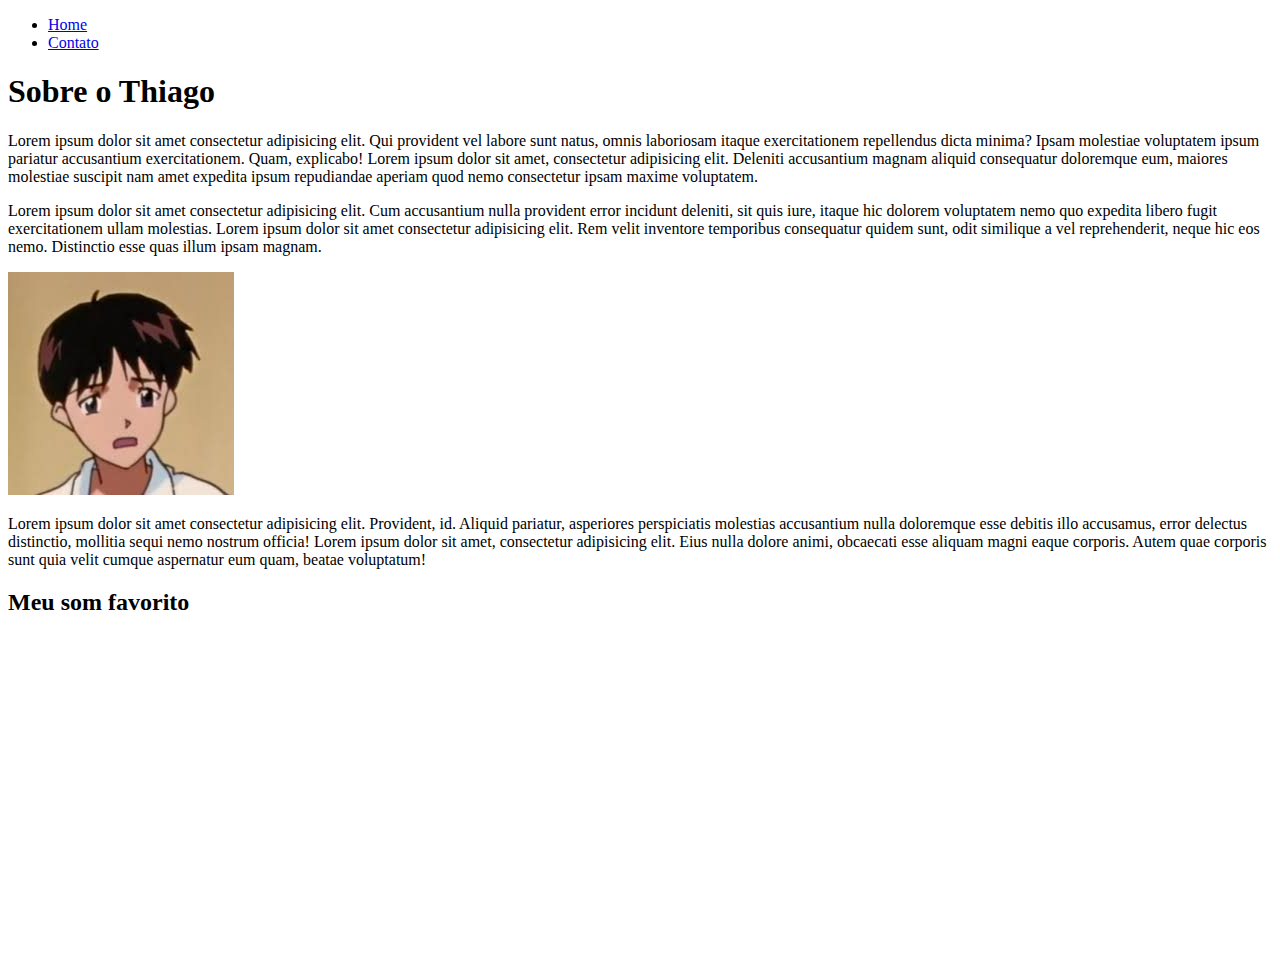
==== index.html @ efe3f3bd "exercicio 1 html" ====
<!DOCTYPE html>
<html lang="pt-BR">
<head>
    <meta charset="UTF-8">
    <meta name="viewport" content="width=device-width, initial-scale=1.0">
    <title>Meu Perfil</title>
</head>
<body>
    <ul>
        <li>
            <a href="./index.html">Home</a>
        </li>
        <li>
            <a href="./contato.html">Contato</a>
        </li>
    </ul>

    <h1>Sobre o Thiago</h1>
    <p>Lorem ipsum dolor sit amet consectetur adipisicing elit. Qui provident vel labore sunt natus, omnis laboriosam itaque exercitationem repellendus dicta minima? Ipsam molestiae voluptatem ipsum pariatur accusantium exercitationem. Quam, explicabo!
        Lorem ipsum dolor sit amet, consectetur adipisicing elit. Deleniti accusantium magnam aliquid consequatur doloremque eum, maiores molestiae suscipit nam amet expedita ipsum repudiandae aperiam quod nemo consectetur ipsam maxime voluptatem.
    </p>
    <p>
        Lorem ipsum dolor sit amet consectetur adipisicing elit. Cum accusantium nulla provident error incidunt deleniti, sit quis iure, itaque hic dolorem voluptatem nemo quo expedita libero fugit exercitationem ullam molestias.
        Lorem ipsum dolor sit amet consectetur adipisicing elit. Rem velit inventore temporibus consequatur quidem sunt, odit similique a vel reprehenderit, neque hic eos nemo. Distinctio esse quas illum ipsam magnam.
    </p>
    <img src="./assets/img/shinji.jpg" alt="Foto de Thiago">
    <p>
        Lorem ipsum dolor sit amet consectetur adipisicing elit. Provident, id. Aliquid pariatur, asperiores perspiciatis molestias accusantium nulla doloremque esse debitis illo accusamus, error delectus distinctio, mollitia sequi nemo nostrum officia!
        Lorem ipsum dolor sit amet, consectetur adipisicing elit. Eius nulla dolore animi, obcaecati esse aliquam magni eaque corporis. Autem quae corporis sunt quia velit cumque aspernatur eum quam, beatae voluptatum!
    </p>

    <h2>Meu som favorito</h2>

    <iframe width="560" height="315" src="https://www.youtube.com/embed/tsJXoqvmgzM" frameborder="0" allow="accelerometer; autoplay; clipboard-write; encrypted-media; gyroscope; picture-in-picture" allowfullscreen></iframe>

</body>
</html>
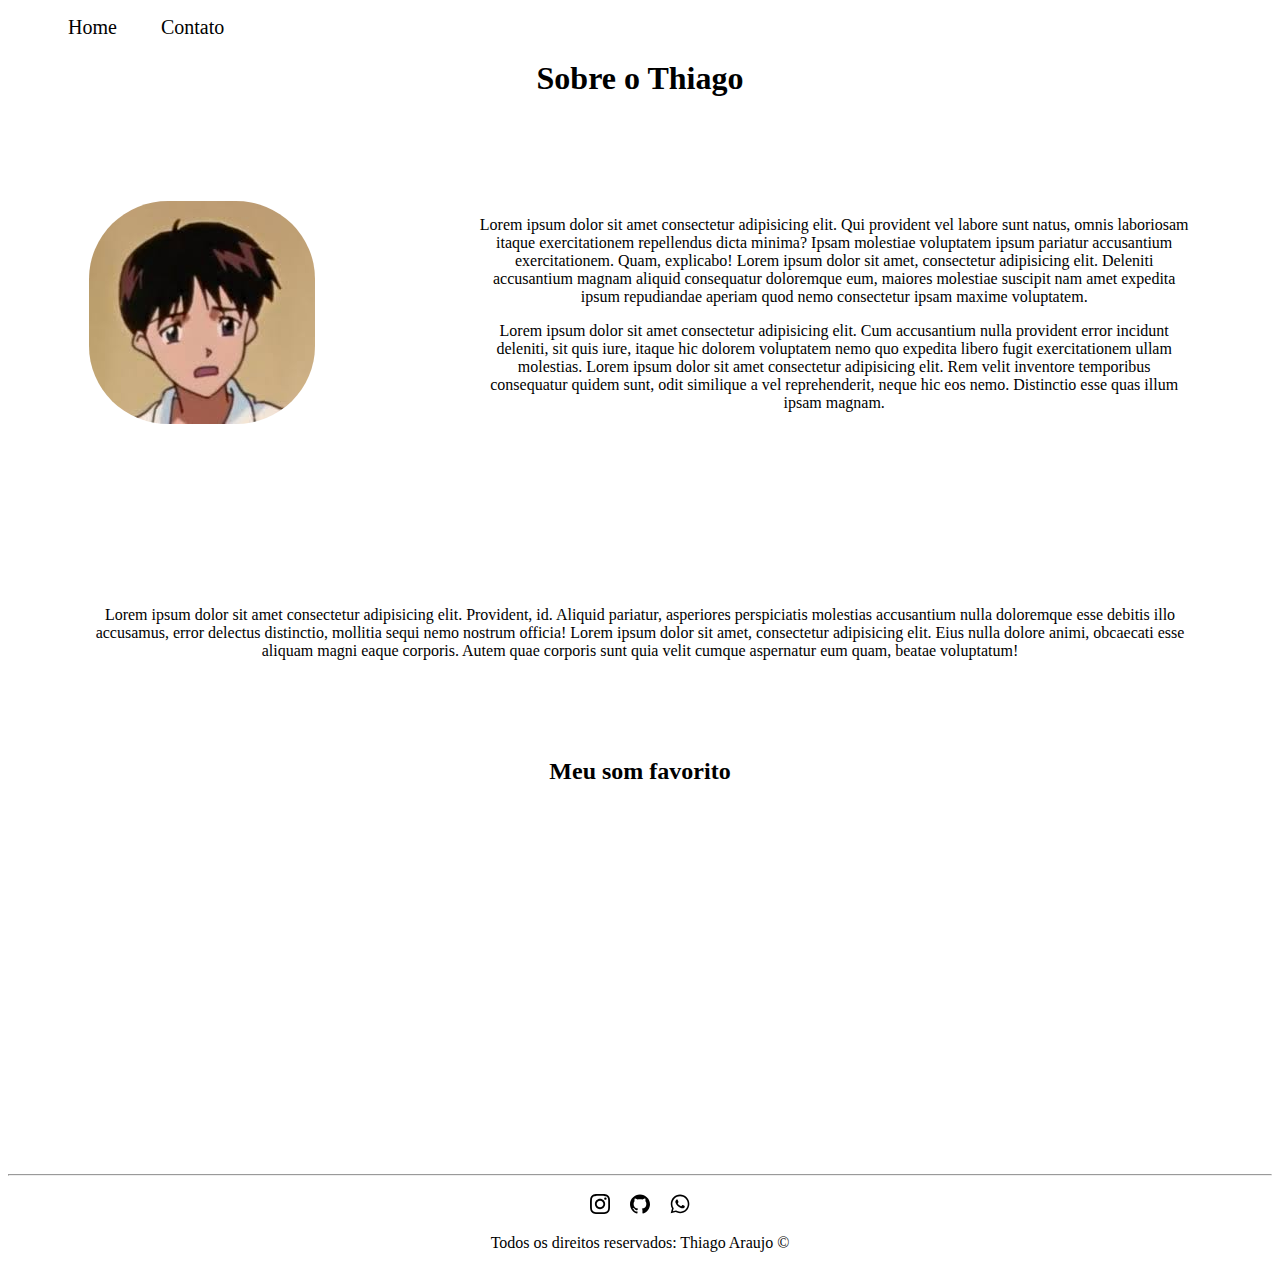
==== commit f618a456: "adicionado css a pagina" ====
--- a/index.html
+++ b/index.html
@@ -4,9 +4,10 @@
     <meta charset="UTF-8">
     <meta name="viewport" content="width=device-width, initial-scale=1.0">
     <title>Meu Perfil</title>
+    <link rel="stylesheet" href="./assets/css/styles.css">
 </head>
 <body>
-    <ul>
+    <ul id="menu">
         <li>
             <a href="./index.html">Home</a>
         </li>
@@ -15,23 +16,54 @@
         </li>
     </ul>
 
-    <h1>Sobre o Thiago</h1>
-    <p>Lorem ipsum dolor sit amet consectetur adipisicing elit. Qui provident vel labore sunt natus, omnis laboriosam itaque exercitationem repellendus dicta minima? Ipsam molestiae voluptatem ipsum pariatur accusantium exercitationem. Quam, explicabo!
-        Lorem ipsum dolor sit amet, consectetur adipisicing elit. Deleniti accusantium magnam aliquid consequatur doloremque eum, maiores molestiae suscipit nam amet expedita ipsum repudiandae aperiam quod nemo consectetur ipsam maxime voluptatem.
-    </p>
-    <p>
-        Lorem ipsum dolor sit amet consectetur adipisicing elit. Cum accusantium nulla provident error incidunt deleniti, sit quis iure, itaque hic dolorem voluptatem nemo quo expedita libero fugit exercitationem ullam molestias.
-        Lorem ipsum dolor sit amet consectetur adipisicing elit. Rem velit inventore temporibus consequatur quidem sunt, odit similique a vel reprehenderit, neque hic eos nemo. Distinctio esse quas illum ipsam magnam.
-    </p>
-    <img src="./assets/img/shinji.jpg" alt="Foto de Thiago">
-    <p>
-        Lorem ipsum dolor sit amet consectetur adipisicing elit. Provident, id. Aliquid pariatur, asperiores perspiciatis molestias accusantium nulla doloremque esse debitis illo accusamus, error delectus distinctio, mollitia sequi nemo nostrum officia!
-        Lorem ipsum dolor sit amet, consectetur adipisicing elit. Eius nulla dolore animi, obcaecati esse aliquam magni eaque corporis. Autem quae corporis sunt quia velit cumque aspernatur eum quam, beatae voluptatum!
-    </p>
+    
+    <h1 class="center">Sobre o Thiago</h1>
+    <div class="container">
+        
+        <div class="p-20 br-50 mg-4"><img src="./assets/img/shinji.jpg" alt="Foto de Thiago"></div>
+        <div class="p-20 mg-4">
+            <p class="center">Lorem ipsum dolor sit amet consectetur adipisicing elit. Qui provident vel labore sunt natus, omnis laboriosam itaque exercitationem repellendus dicta minima? Ipsam molestiae voluptatem ipsum pariatur accusantium exercitationem. Quam, explicabo!
+                Lorem ipsum dolor sit amet, consectetur adipisicing elit. Deleniti accusantium magnam aliquid consequatur doloremque eum, maiores molestiae suscipit nam amet expedita ipsum repudiandae aperiam quod nemo consectetur ipsam maxime voluptatem.
+            </p>
+            <p class="center">
+                Lorem ipsum dolor sit amet consectetur adipisicing elit. Cum accusantium nulla provident error incidunt deleniti, sit quis iure, itaque hic dolorem voluptatem nemo quo expedita libero fugit exercitationem ullam molestias.
+                Lorem ipsum dolor sit amet consectetur adipisicing elit. Rem velit inventore temporibus consequatur quidem sunt, odit similique a vel reprehenderit, neque hic eos nemo. Distinctio esse quas illum ipsam magnam.
+            </p>
+        </div>
+        
+        
+    </div>
+    <div class="container mg-4">
+        <p class="center p-20">
+            Lorem ipsum dolor sit amet consectetur adipisicing elit. Provident, id. Aliquid pariatur, asperiores perspiciatis molestias accusantium nulla doloremque esse debitis illo accusamus, error delectus distinctio, mollitia sequi nemo nostrum officia!
+            Lorem ipsum dolor sit amet, consectetur adipisicing elit. Eius nulla dolore animi, obcaecati esse aliquam magni eaque corporis. Autem quae corporis sunt quia velit cumque aspernatur eum quam, beatae voluptatum!
+        </p>
+    </div>
+    
+    
 
-    <h2>Meu som favorito</h2>
-
-    <iframe width="560" height="315" src="https://www.youtube.com/embed/tsJXoqvmgzM" frameborder="0" allow="accelerometer; autoplay; clipboard-write; encrypted-media; gyroscope; picture-in-picture" allowfullscreen></iframe>
+    <h2 class="center">Meu som favorito</h2>
+    <div class="center mb-50">
+        <iframe width="560" height="315" src="https://www.youtube.com/embed/tsJXoqvmgzM" frameborder="0" allow="accelerometer; autoplay; clipboard-write; encrypted-media; gyroscope; picture-in-picture" allowfullscreen></iframe>
+    </div>
+    
 
 </body>
+
+<footer>
+    <hr>
+    <div class="container">
+        <a href="https://instagram.com" target="blank">
+            <img src="./assets/img/instagram.svg" alt="Instagram">
+        </a>
+        <a href="https://github.com/Teethew" target="blank">
+            <img src="./assets/img/github.svg" alt="github">
+        </a>
+        <a href="https://whatsapp.com" target="blank">
+            <img src="./assets/img/whatsapp.svg" alt="whatsapp">
+        </a>
+        
+    </div>
+    <p id="rodape">Todos os direitos reservados: Thiago Araujo &copy</p>
+</footer>
 </html>--- a/assets/css/styles.css
+++ b/assets/css/styles.css
@@ -0,0 +1,59 @@
+/* index.html */
+
+.center {
+    text-align: center;
+}
+
+.container {
+    display: flex;
+    justify-content: center;
+    --flex-flow: row wrap;
+    align-items: center;
+}
+
+.p-20 {
+    padding: 30px;
+}
+
+.br-50 img{
+    border-radius: 35%;
+}
+
+.mg-4 {
+    margin: 4vw;
+}
+
+.mb-50 {
+    margin-bottom: 50px;
+}
+
+.container a img{
+    padding: 10px;
+    height: 20px;
+    width: 20px;
+}
+
+
+#rodape {
+    text-align: center;
+    margin: 1px;
+    padding: 5px;
+}
+
+#menu li {
+    display: inline;
+    
+}
+
+#menu li a {
+    text-decoration: none;
+    color: black;
+    padding: 20px;
+    font-size: 20px;
+}
+
+#menu li a:hover {
+    color: darkmagenta;
+}
+
+/* contato */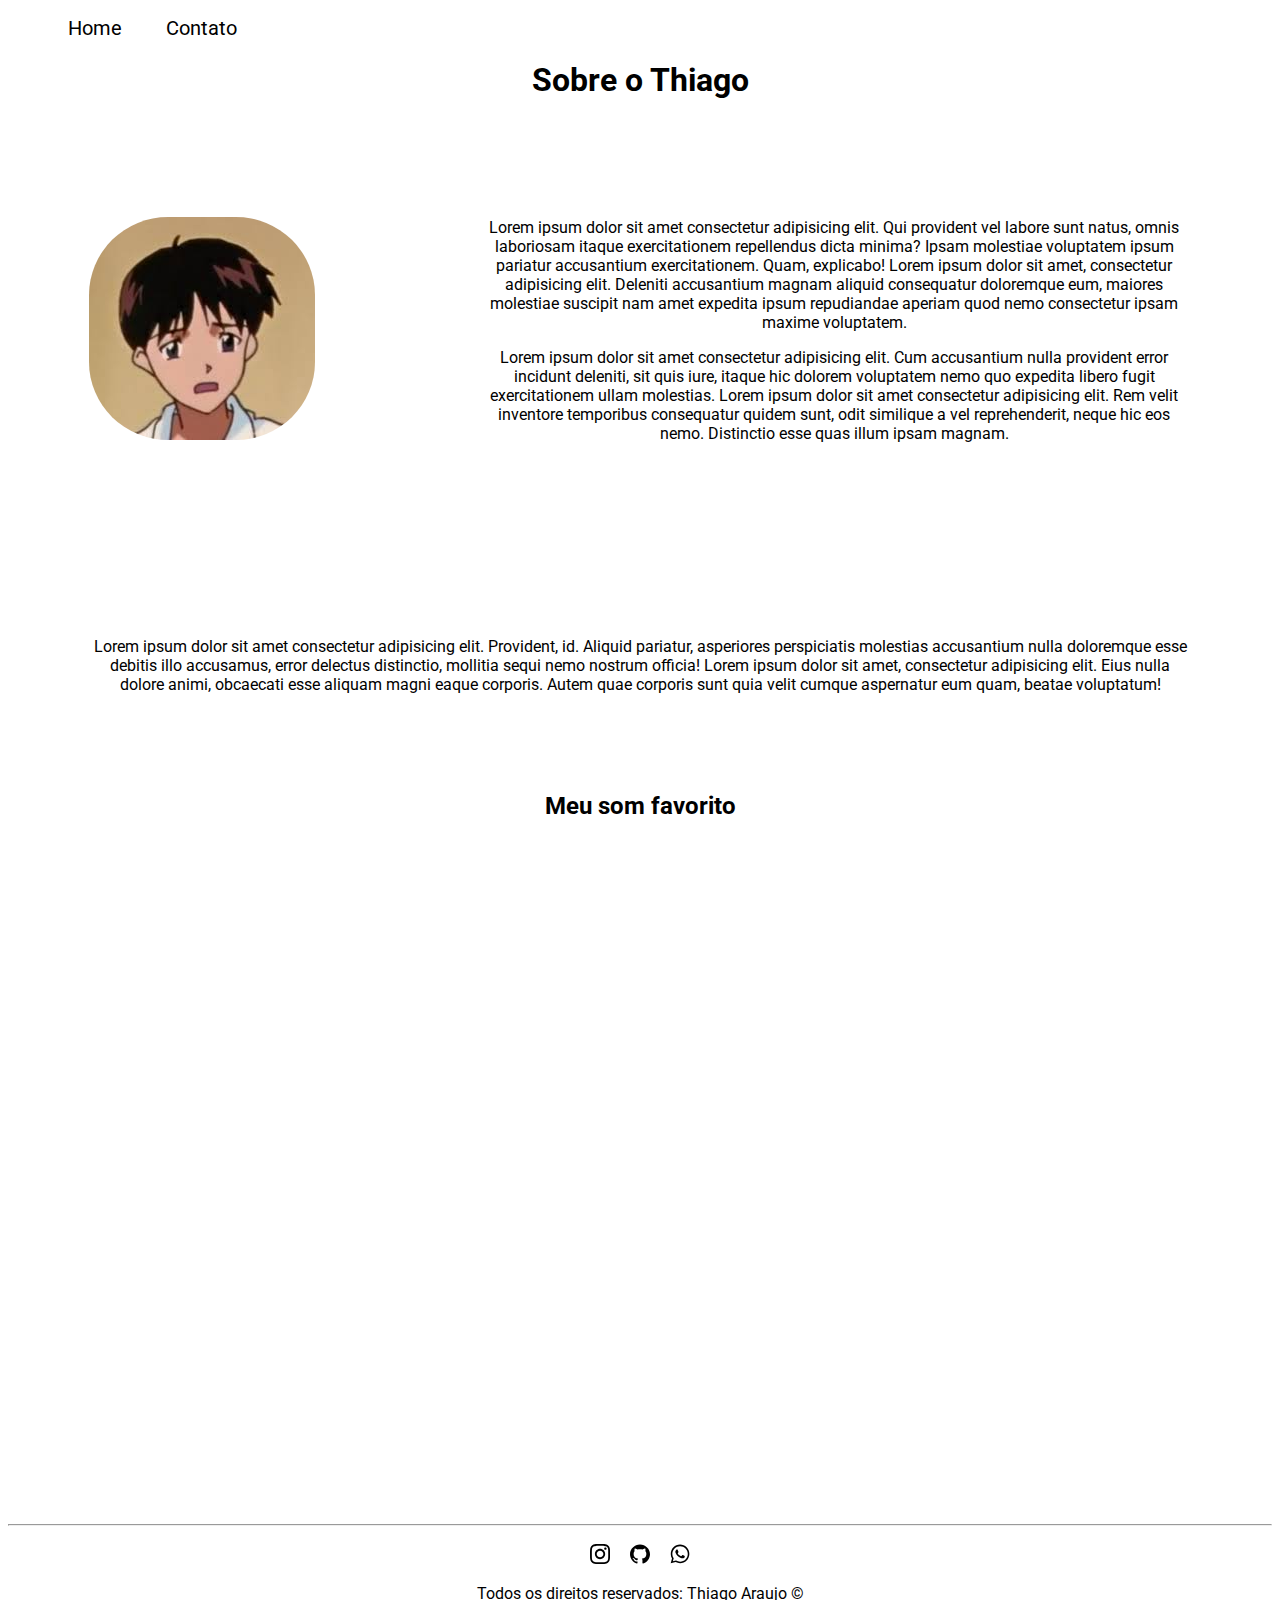
==== commit 9f0b3c8e: "trocada a fonte da pagina" ====
--- a/index.html
+++ b/index.html
@@ -5,6 +5,7 @@
     <meta name="viewport" content="width=device-width, initial-scale=1.0">
     <title>Meu Perfil</title>
     <link rel="stylesheet" href="./assets/css/styles.css">
+    <link href="https://fonts.googleapis.com/css2?family=Roboto&display=swap" rel="stylesheet">
 </head>
 <body>
     <ul id="menu">
@@ -44,7 +45,7 @@
 
     <h2 class="center">Meu som favorito</h2>
     <div class="center mb-50">
-        <iframe width="560" height="315" src="https://www.youtube.com/embed/tsJXoqvmgzM" frameborder="0" allow="accelerometer; autoplay; clipboard-write; encrypted-media; gyroscope; picture-in-picture" allowfullscreen></iframe>
+        <iframe width="1120" height="630" src="https://www.youtube.com/embed/tsJXoqvmgzM" frameborder="0" allow="accelerometer; autoplay; clipboard-write; encrypted-media; gyroscope; picture-in-picture" allowfullscreen></iframe>
     </div>
     
 
--- a/assets/css/styles.css
+++ b/assets/css/styles.css
@@ -1,4 +1,7 @@
 /* index.html */
+* {
+    font-family: 'Roboto', sans-serif;
+}
 
 .center {
     text-align: center;
